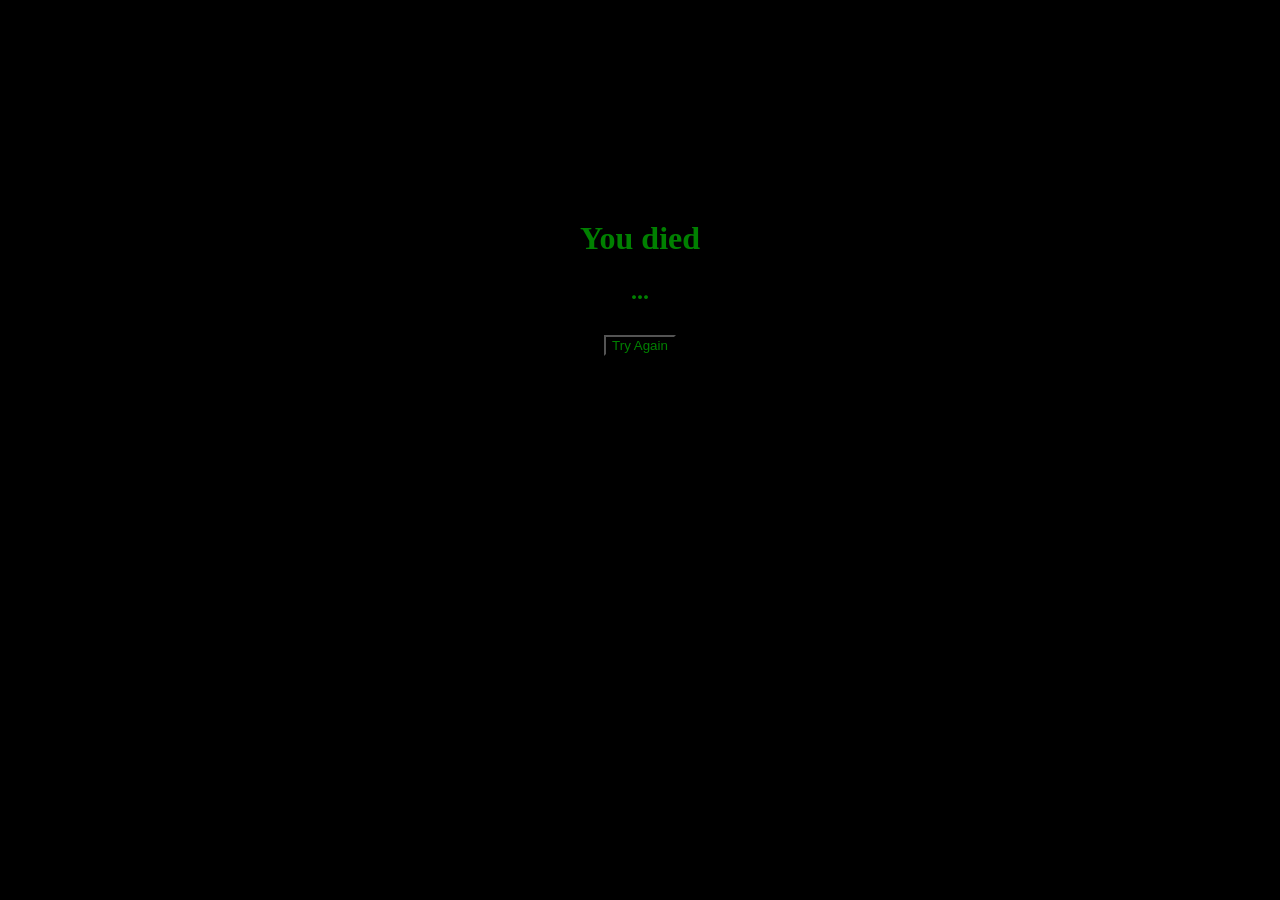
==== death.html @ 19f59694 "har gjort fler situationer och utvecklat möjligheterna, gjort en till sida som visas när man dör. Ha" ====
<!DOCTYPE html>
<html lang="en">
<head>
    <meta charset="UTF-8">
    <meta name="viewport" content="width=device-width, initial-scale=1.0">
    <title>Document</title>
    <link rel="stylesheet" href="style.css">
</head>
<body>
    
    <div id="death_screen">
        <h1 id="death">You died</h1>
        <h2 id="death_cause"> ...</h2>
        <button id="restart">Try Again</button>
    </div>

</body>
</html>
---- style.css ----
body{
    background-color: black;
    color: green;
}
button{
    background-color: black;
    color: green;
    margin: 10px;
}
#items{
    position: absolute;
    left: 30px;
    bottom: 100px;
    
    display: none;
}
#death_screen{
    
    margin: auto;
    text-align: center;
}
#death{
    margin-top: 220px;
}
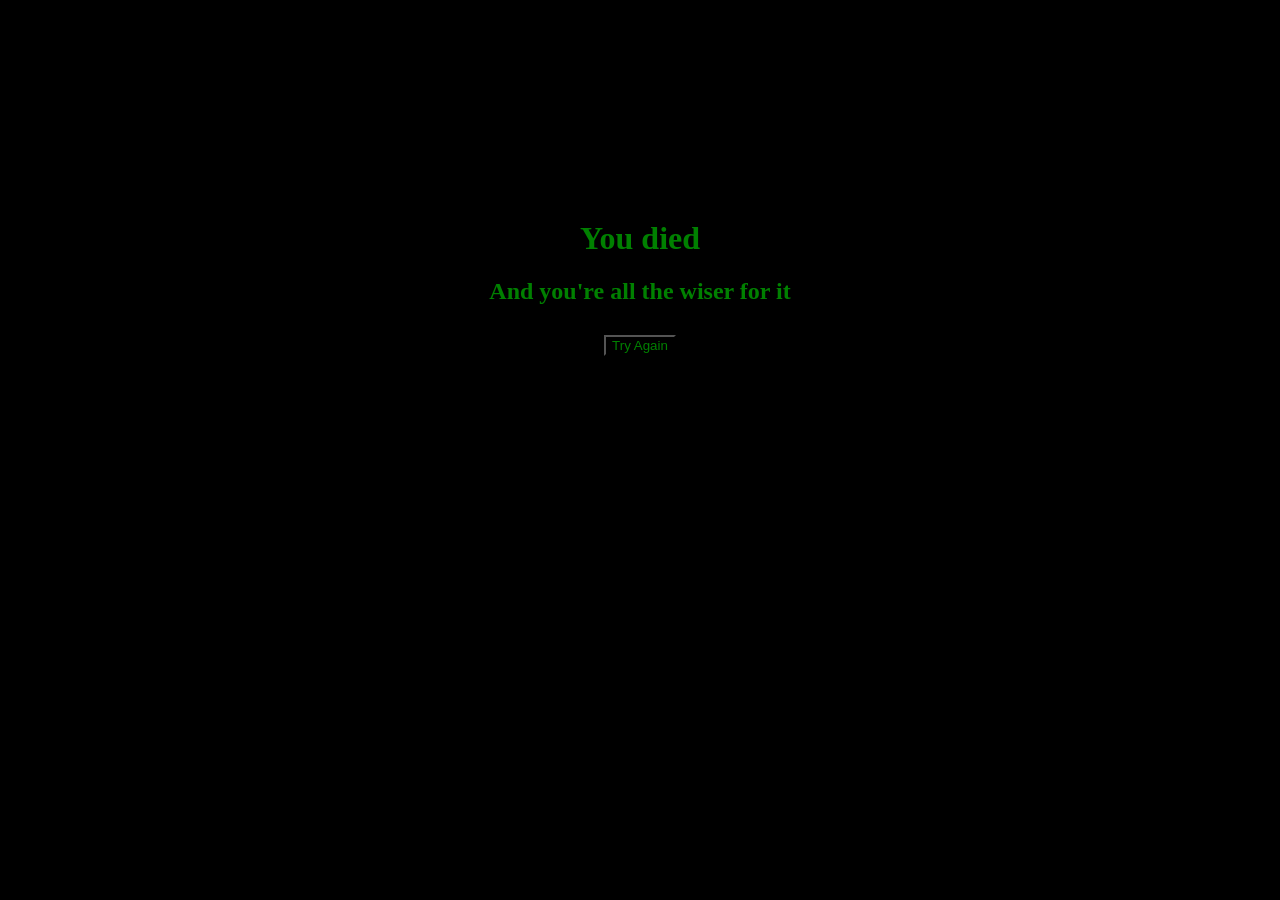
==== commit abb5cb60: "Jobbade på fler permutationer av händelser, la till en döds sida och gjorde så att man kan börja om " ====
--- a/death.html
+++ b/death.html
@@ -10,9 +10,11 @@
     
     <div id="death_screen">
         <h1 id="death">You died</h1>
-        <h2 id="death_cause"> ...</h2>
-        <button id="restart">Try Again</button>
+        <h2 id="death_cause">And you're all the wiser for it</h2>
+        <button onclick="restart()">Try Again</button>
     </div>
+
+    <script src="script.js"></script>
 
 </body>
 </html>
